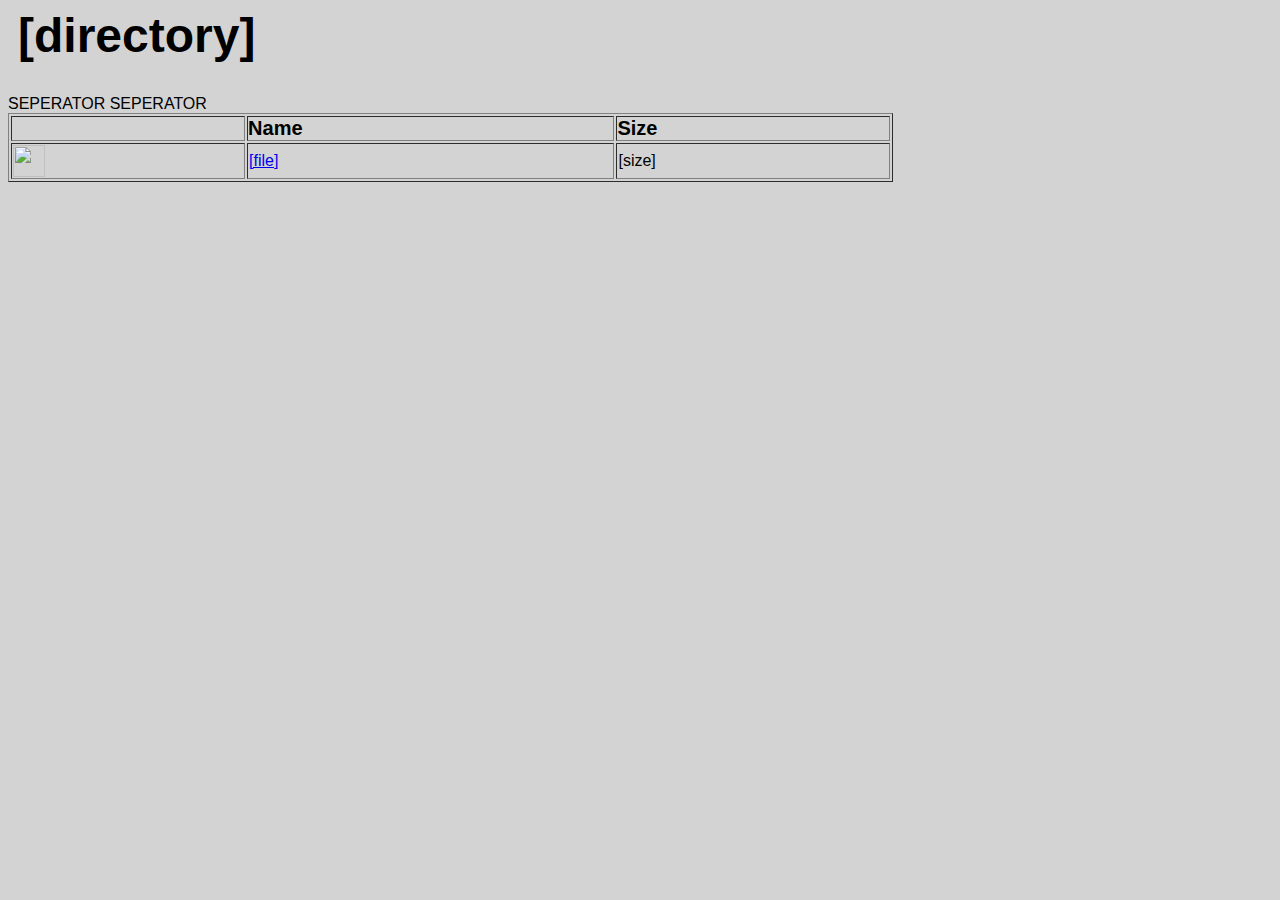
==== res/nav.html @ bc79f46d "Export" ====
<html>
	<head>
		<title>
			My webserver
		</title>
		<style>
			body {
			    background-color: lightgray;
			    font-family: arial;
			}

			.header {
			    color: Black;
			    margin-left: 10px;
			    font-size: 24px;
			}

			.lable {
				font-size: 20px;
				padding: 0px;
				font-weight: bold;
			}
		</style>
	</head>

	<body>
		<div class="header">
			<h1>[directory]</h1>
		</div>

		<div id="body">

			<table style="width:70%" class ="nav" border="1">
				<tr>
					<td></td>
					<td class="lable">Name</td>
					<td class="lable">Size</td>
				</tr>
SEPERATOR
					<tr>
						<td><img src="[img]" height="32" width="32"></td>
						<td><a href="[file]">[file]</a></td>
						<td>[size]</td>
					</tr>
SEPERATOR
			</table>
		</div>
	</body>
</html>
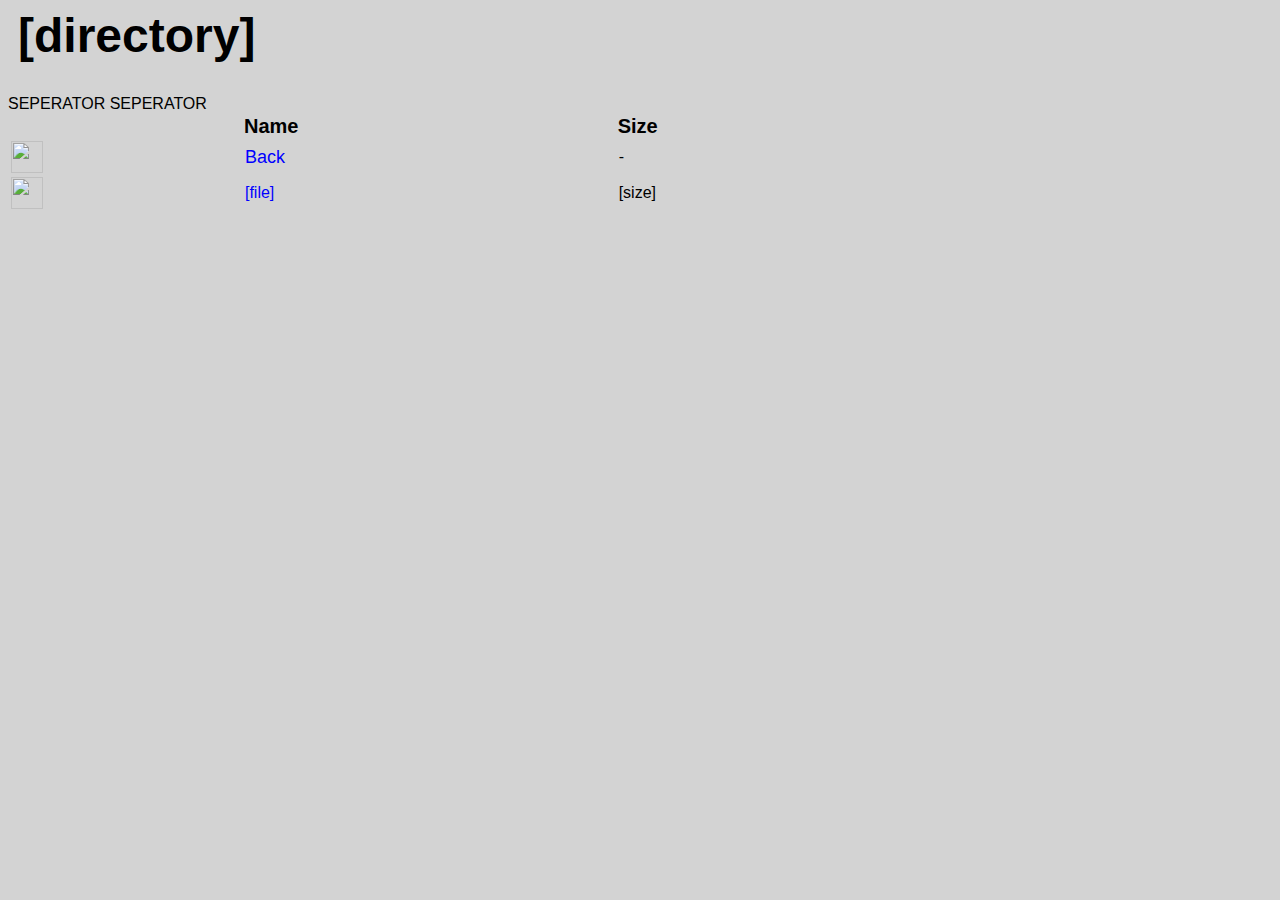
==== commit 141c93e0: "nav v1.1" ====
--- a/res/nav.html
+++ b/res/nav.html
@@ -20,6 +20,15 @@
 				padding: 0px;
 				font-weight: bold;
 			}
+			
+			.back {
+				font-size: 18px;
+			}
+			
+			a {
+				color: blue;
+				text-decoration:none;
+			}
 		</style>
 	</head>
 
@@ -30,16 +39,22 @@
 
 		<div id="body">
 
-			<table style="width:70%" class ="nav" border="1">
+			<table style="width:70%" class ="nav">
 				<tr>
 					<td></td>
 					<td class="lable">Name</td>
 					<td class="lable">Size</td>
 				</tr>
+				
+				<tr>
+					<td><img src="[bimg]" height="32" width = "32"></td>
+					<td><a href="[back]" class="back">Back</a></td>
+					<td>-</td>
+				</tr>
 SEPERATOR
 					<tr>
 						<td><img src="[img]" height="32" width="32"></td>
-						<td><a href="[file]">[file]</a></td>
+						<td><a href="[root][file]">[file]</a></td>
 						<td>[size]</td>
 					</tr>
 SEPERATOR
